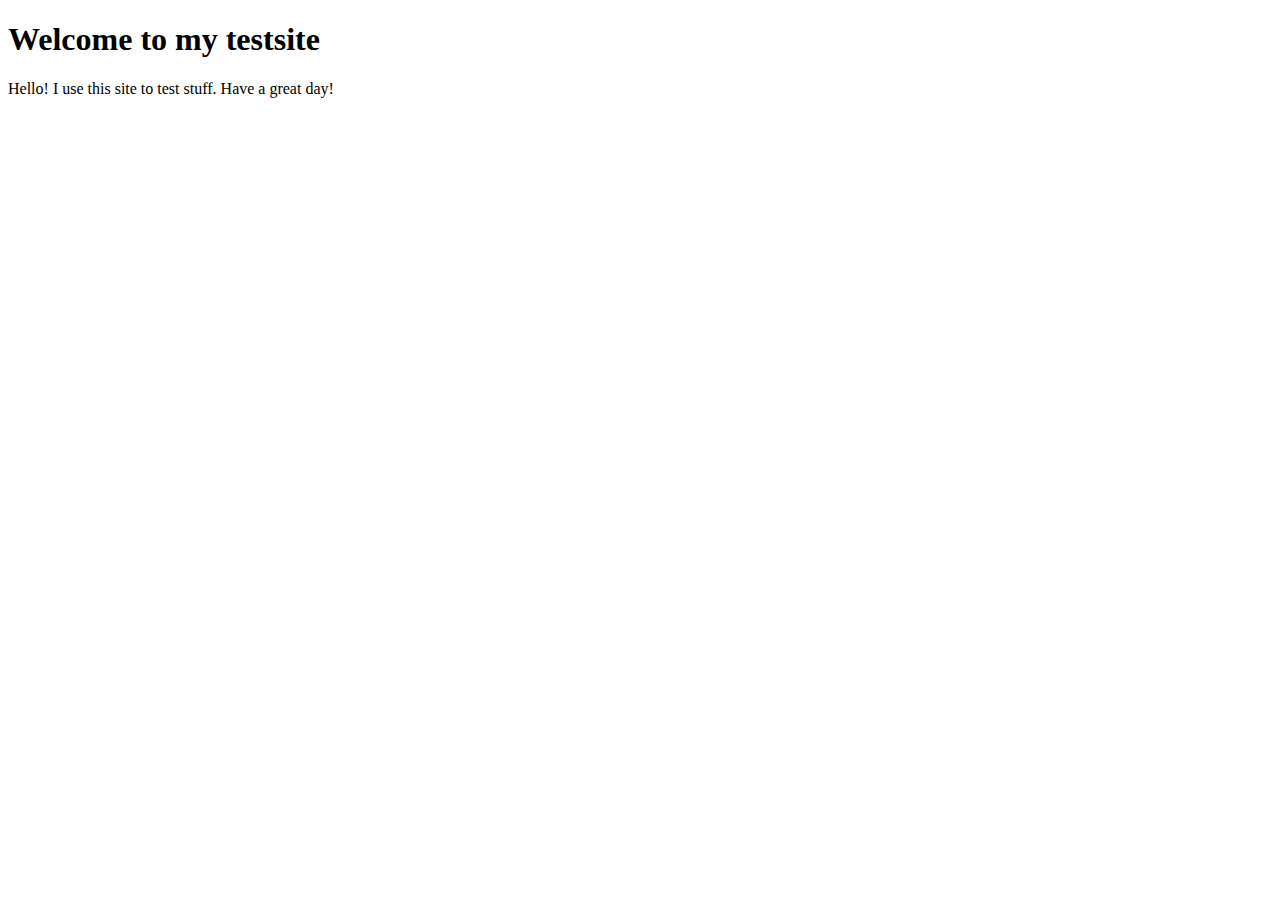
==== index.html @ 3a7c73df "My first commit." ====
<!DOCTYPE html>
<html>
    <head>
        <title>My testsite</title>
    </head>
    <body>
        <h1>Welcome to my testsite</h1>
        <p>Hello! I use this site to test stuff. Have a great day!</p>
    </body>
</html>
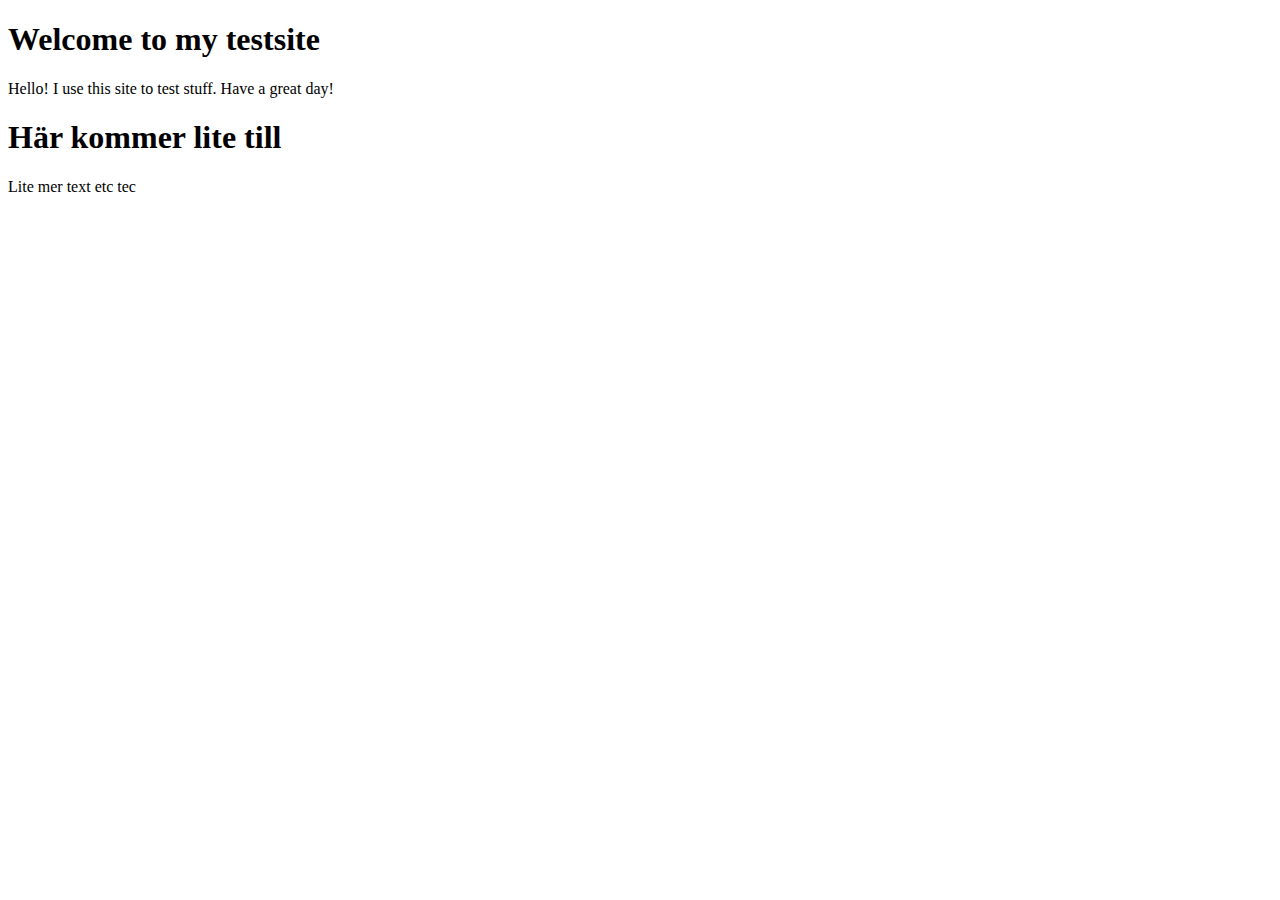
==== commit b00cbcda: "Added code" ====
--- a/index.html
+++ b/index.html
@@ -4,7 +4,13 @@
         <title>My testsite</title>
     </head>
     <body>
+        <div id="master">
         <h1>Welcome to my testsite</h1>
         <p>Hello! I use this site to test stuff. Have a great day!</p>
+        </div>
+        <div>
+            <h1>Här kommer lite till</h1>
+            <p>Lite mer text etc tec</p>
+        </div>
     </body>
 </html>
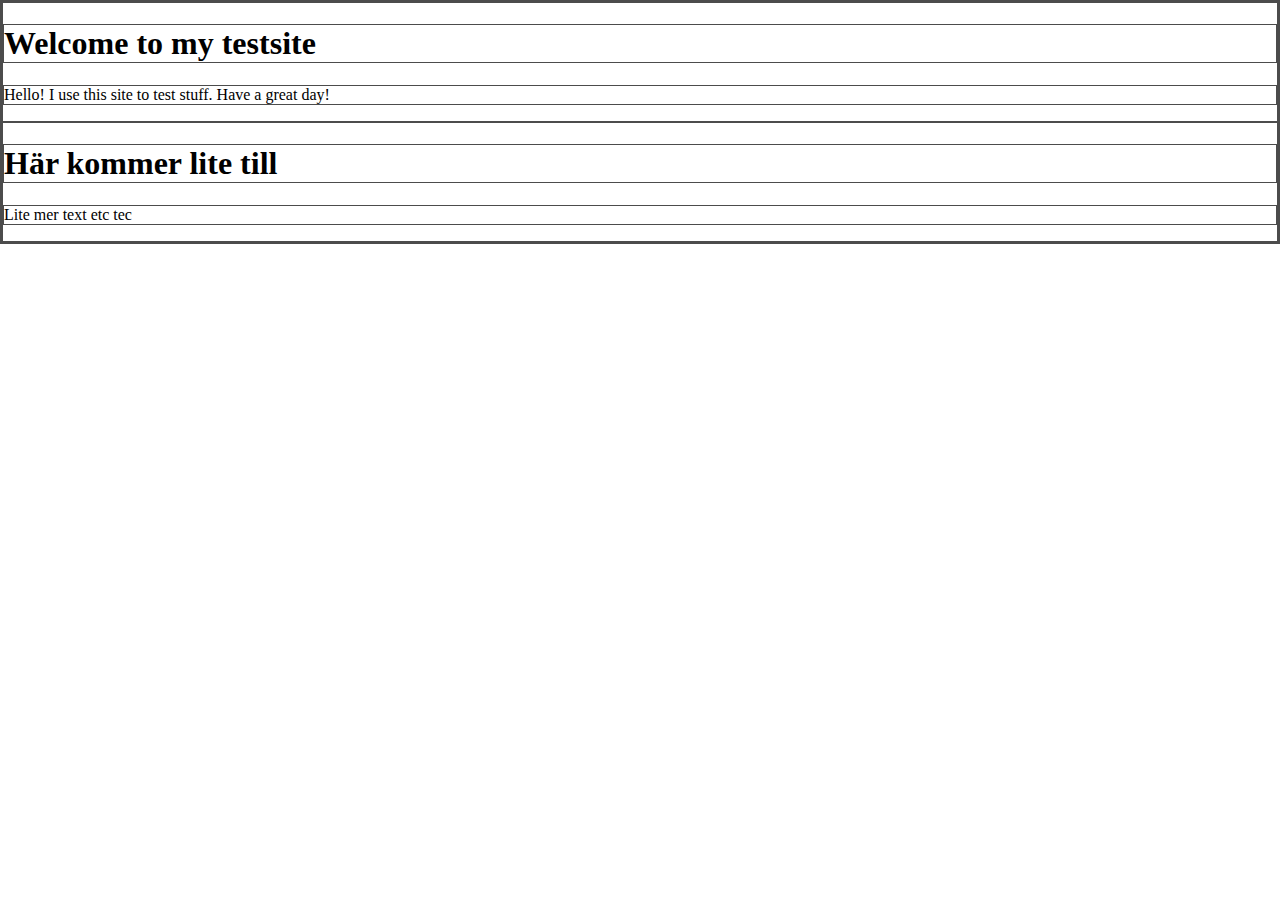
==== commit 19af4e2f: "Added CSS" ====
--- a/index.html
+++ b/index.html
@@ -2,6 +2,7 @@
 <html>
     <head>
         <title>My testsite</title>
+        <link href="Styling.css" type="text/css" rel="stylesheet" />
     </head>
     <body>
         <div id="master">
--- a/Styling.css
+++ b/Styling.css
@@ -0,0 +1,8 @@
+body {
+    padding: 0;
+    margin: 0;
+}
+
+* {
+    border: 1px solid rgba(0, 0, 0, 0.7);
+}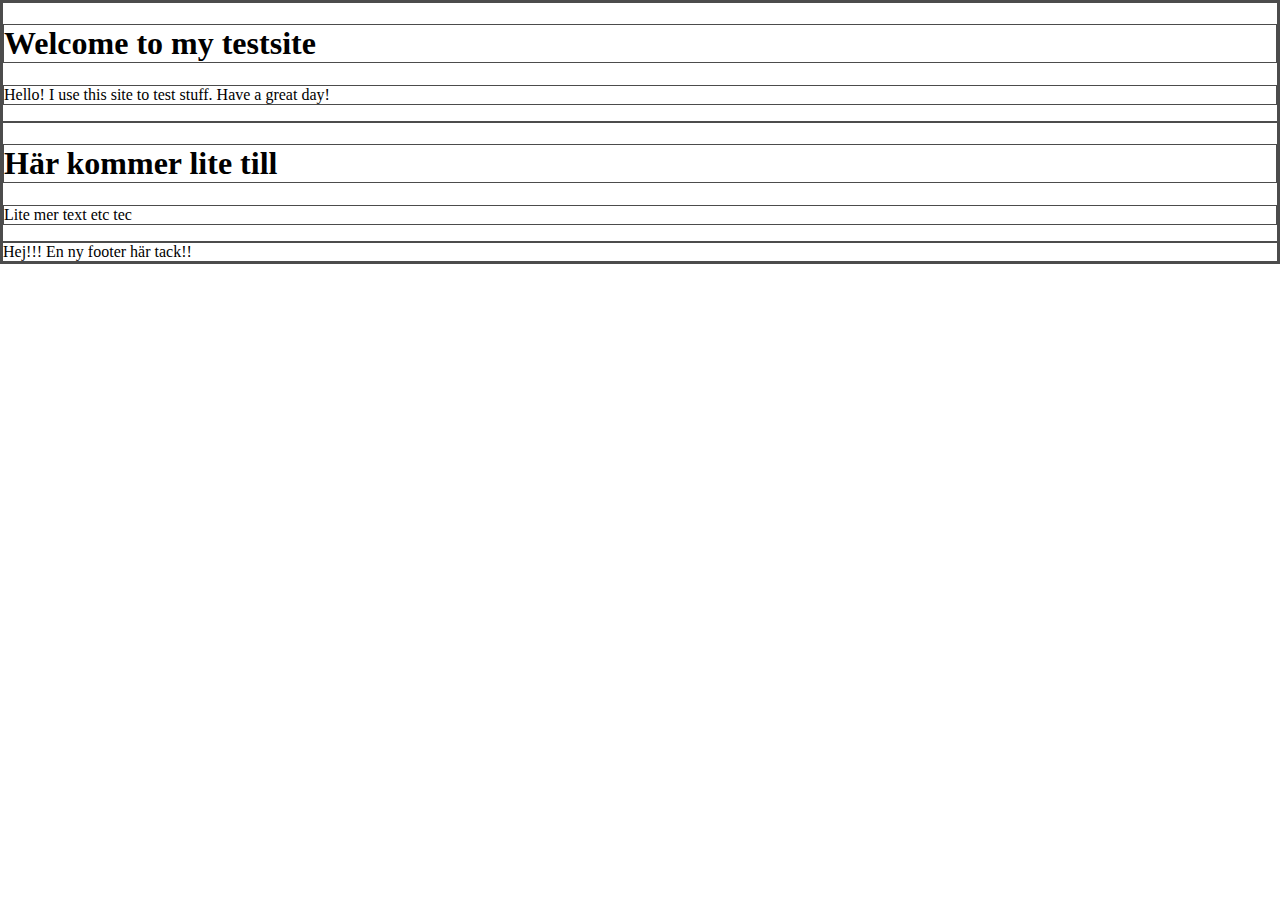
==== commit e537d95c: "La till footer" ====
--- a/index.html
+++ b/index.html
@@ -13,5 +13,6 @@
             <h1>Här kommer lite till</h1>
             <p>Lite mer text etc tec</p>
         </div>
+        <div class="footer">Hej!!! En ny footer här tack!!</div>
     </body>
 </html>
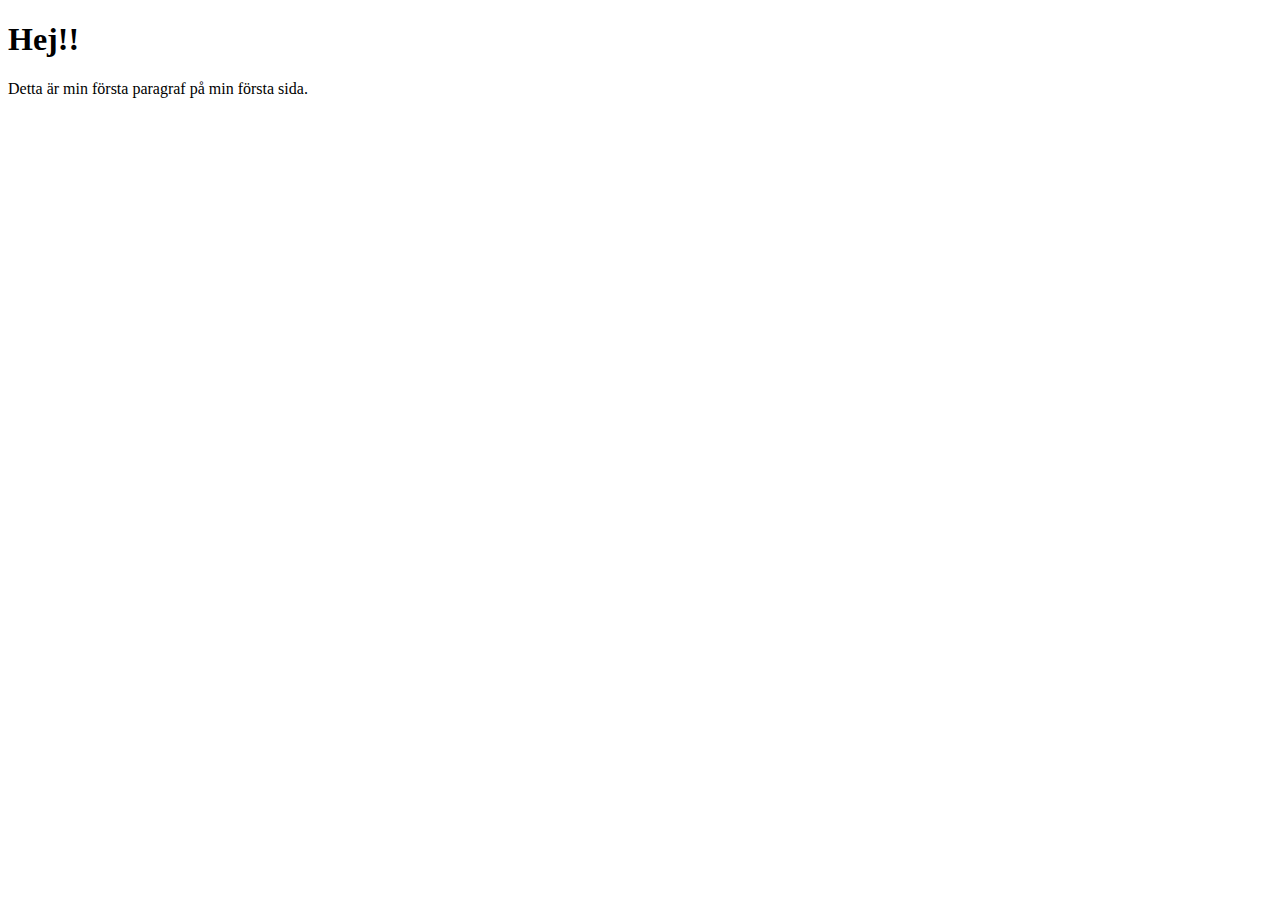
==== commit aa41396c: "Skapade index" ====
--- a/index.html
+++ b/index.html
@@ -1,18 +1,12 @@
 <!DOCTYPE html>
+
 <html>
     <head>
-        <title>My testsite</title>
-        <link href="Styling.css" type="text/css" rel="stylesheet" />
+        <title>Andre Lindhe AB</title>
     </head>
     <body>
-        <div id="master">
-        <h1>Welcome to my testsite</h1>
-        <p>Hello! I use this site to test stuff. Have a great day!</p>
-        </div>
-        <div>
-            <h1>Här kommer lite till</h1>
-            <p>Lite mer text etc tec</p>
-        </div>
-        <div class="footer">Hej!!! En ny footer här tack!!</div>
+        <h1>Hej!!</h1>
+        <p>Detta är min första paragraf på min första sida.</p>
     </body>
-</html>
+
+</html>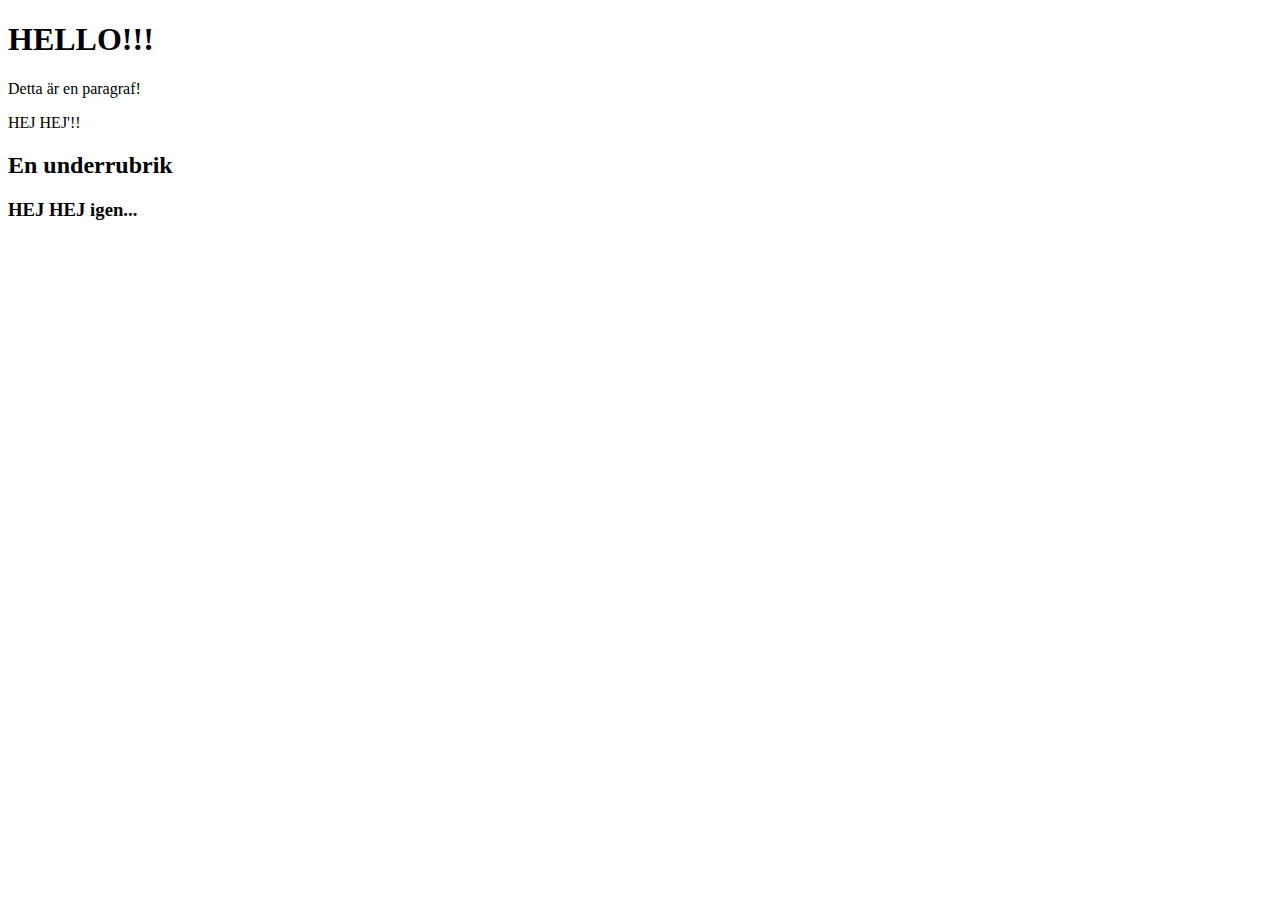
==== commit b3b33a73: "Skapade index.html" ====
--- a/index.html
+++ b/index.html
@@ -1,12 +1,17 @@
 <!DOCTYPE html>
-
 <html>
     <head>
-        <title>Andre Lindhe AB</title>
+        <title>Hello World!</title>
     </head>
     <body>
-        <h1>Hej!!</h1>
-        <p>Detta är min första paragraf på min första sida.</p>
+        <h1>HELLO!!!</h1>
+        <p>Detta är en paragraf!</p>
+        
+        <p>HEJ HEJ'!!</p>
+        
+        <h2>En underrubrik</h2>
+        <h3>HEJ HEJ igen...</h3>
+        
+        
     </body>
-
 </html>